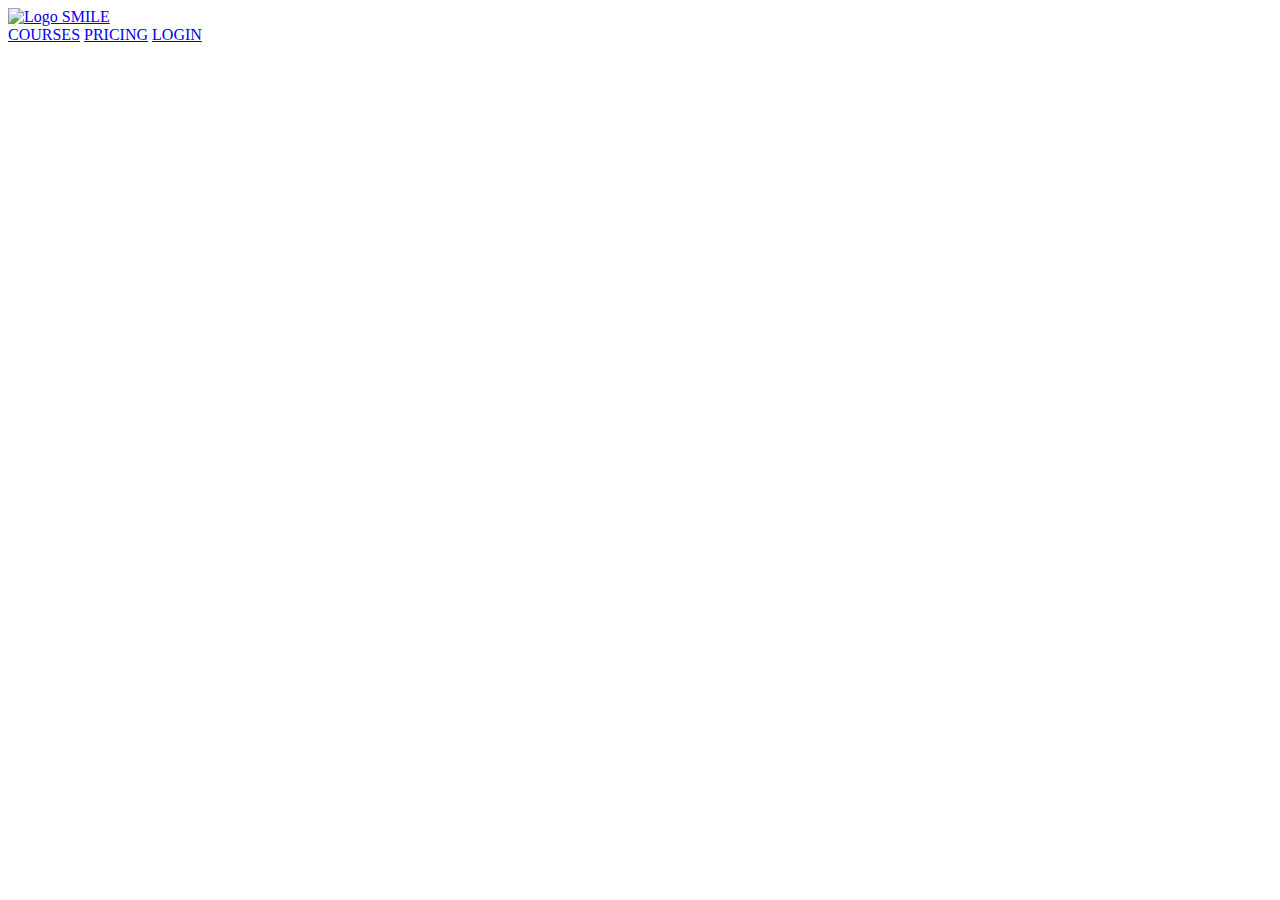
==== html_advanced/index.html @ a56fa3e1 "Let’s start by the top: the header" ====
<!DOCTYPE html>
<!-- HTML -->
<html lang="en">
    <!-- Head -->
    <head>
        <meta charset="UTF-8">
        <meta name="viewport" content="width=device-width, initial-scale=1.0">
        <title>Get Schooled</title>
    </head>

    <!-- Body -->
    <body>
        <!-- Header Tag -->
        <header>
            <div>
                <!-- Clickable Logo -->
                <a href="#">
                    <img src="image/SMILE_logo.png" alt="Logo SMILE">
                </a>
            </div> 
            <div>
                <!-- Links -->
                <a href="#">COURSES</a>
                <a href="#">PRICING</a>
                <a href="#">LOGIN</a>
            </div>
        </header>
    </body>

    <!-- Footer -->
    <footer>

    </footer>

</html>
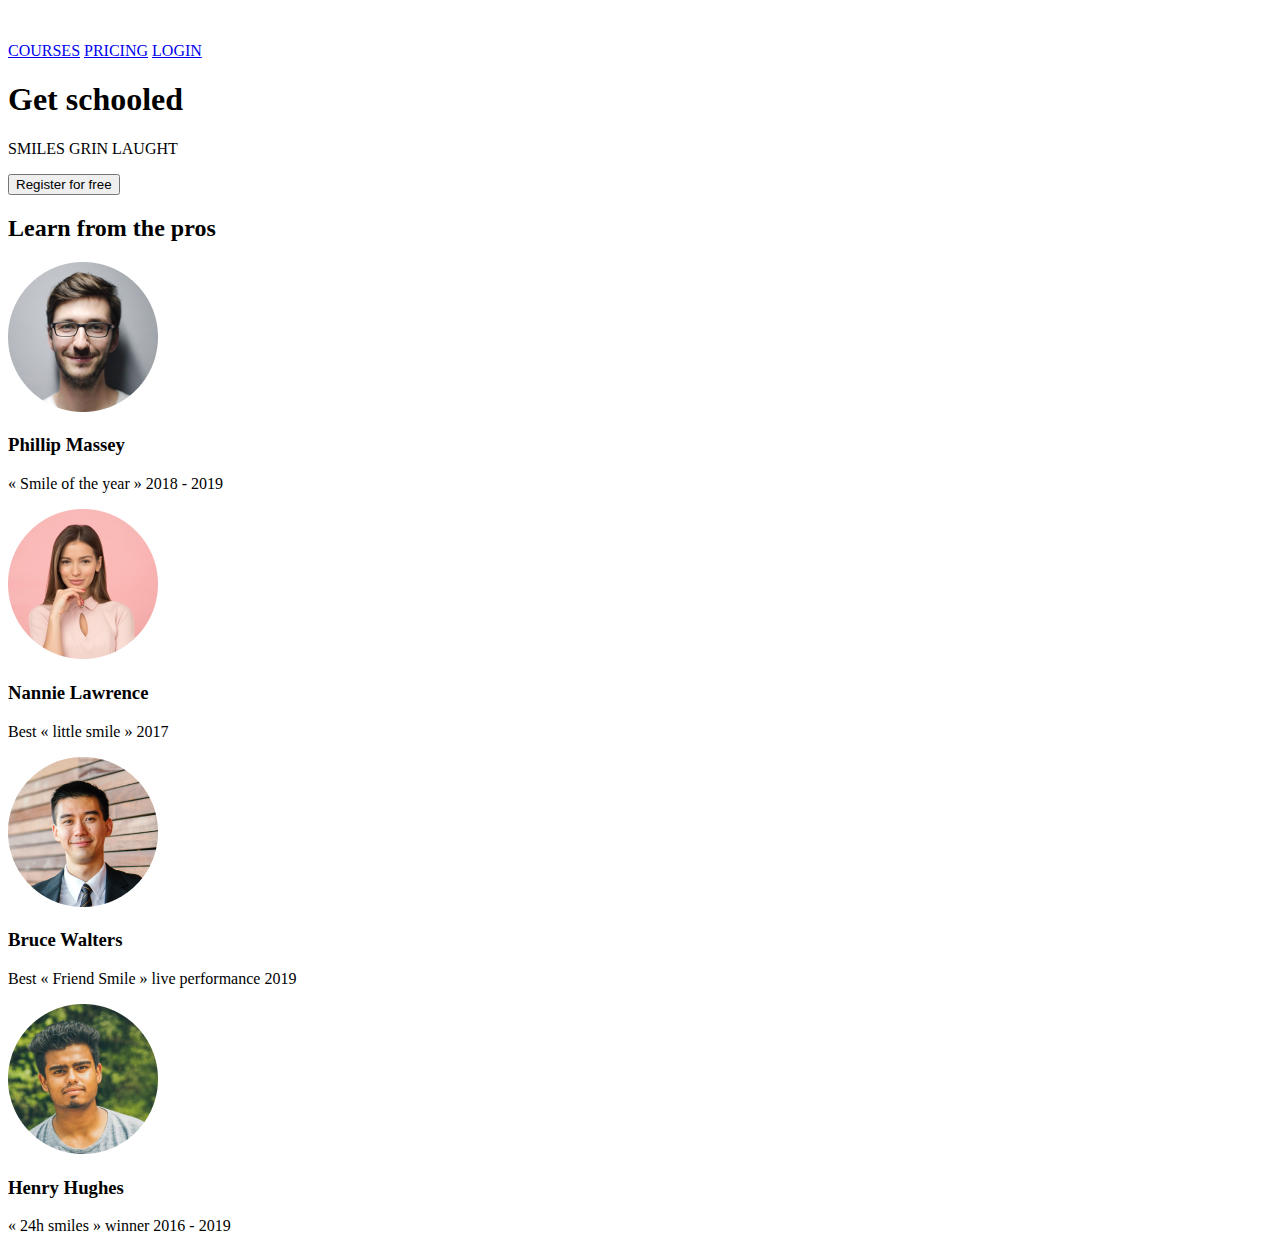
==== commit ea5ed97a: "Now, the banner under the header" ====
--- a/html_advanced/index.html
+++ b/html_advanced/index.html
@@ -15,7 +15,7 @@
             <div>
                 <!-- Clickable Logo -->
                 <a href="#">
-                    <img src="image/SMILE_logo.png" alt="Logo SMILE">
+                    <img src="Images/SMILE_logo.png" alt="Logo SMILE">
                 </a>
             </div> 
             <div>
@@ -25,6 +25,45 @@
                 <a href="#">LOGIN</a>
             </div>
         </header>
+
+        <!-- Main Tag -->
+        <main>
+            <section>
+                <div>
+                    <h1>Get schooled</h1>
+                    <p>SMILES GRIN LAUGHT</p>
+                    <button>Register for free</button>
+                </div>
+                <!-- Pros div -->
+                <div>
+                    <h2>Learn from the pros</h2>
+                    <!-- Pros 1 -->
+                    <div>
+                        <img src="Images/Phillip_Massey.png" alt="Massey">
+                        <h3>Phillip Massey</h3>
+                        <p>« Smile of the year » 2018 - 2019</p>
+                    </div>
+                    <!-- Pros 2 -->
+                    <div>
+                        <img src="Images/Nannie_Lawrence.png" alt="Lawrence">
+                        <h3>Nannie Lawrence</h3>
+                        <p>Best « little smile » 2017</p>
+                    </div>
+                    <!-- Pros 3 -->
+                    <div>
+                        <img src="Images/Bruce_Walters.png" alt="Walters">
+                        <h3>Bruce Walters</h3>
+                        <p>Best « Friend Smile » live performance 2019</p>
+                    </div>
+                    <!-- Pros 4 -->
+                    <div>
+                        <img src="Images/Henry_Hughes.png" alt="Hughes">
+                        <h3>Henry Hughes</h3>
+                        <p>« 24h smiles » winner 2016 - 2019</p>
+                    </div>
+                </div>
+            </section>
+        </main>
     </body>
 
     <!-- Footer -->
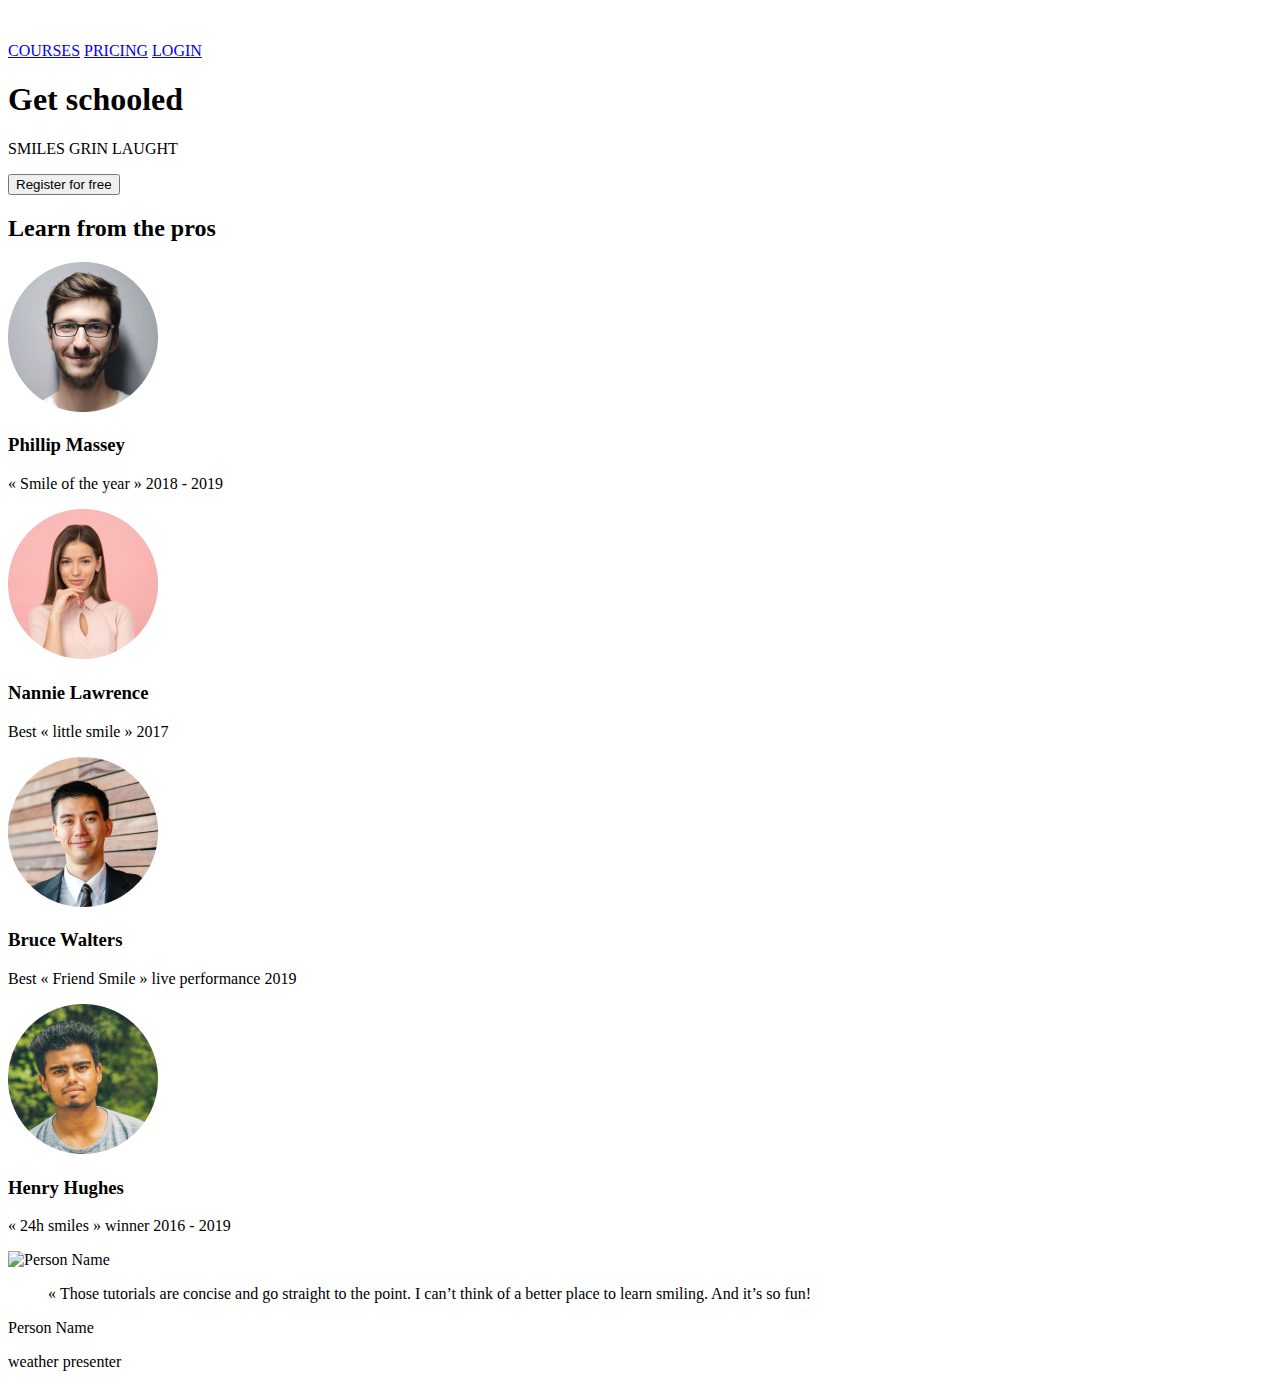
==== commit 56ee075c: "Under the banner, we will add the quote block" ====
--- a/html_advanced/index.html
+++ b/html_advanced/index.html
@@ -63,6 +63,22 @@
                     </div>
                 </div>
             </section>
+            <section>
+                <div>
+                    <img src="Images/Person_Name.png" alt="Person Name">
+                    <div>
+                        <blockquote>
+                            « Those tutorials are concise and go straight to the point. I can’t think of a better place to learn smiling. And it’s so fun!
+                        </blockquote>
+                        <p>
+                            Person Name
+                        </p>
+                        <p>
+                            weather presenter
+                        </p>
+                    </div>
+                </div>
+            </section>
         </main>
     </body>
 
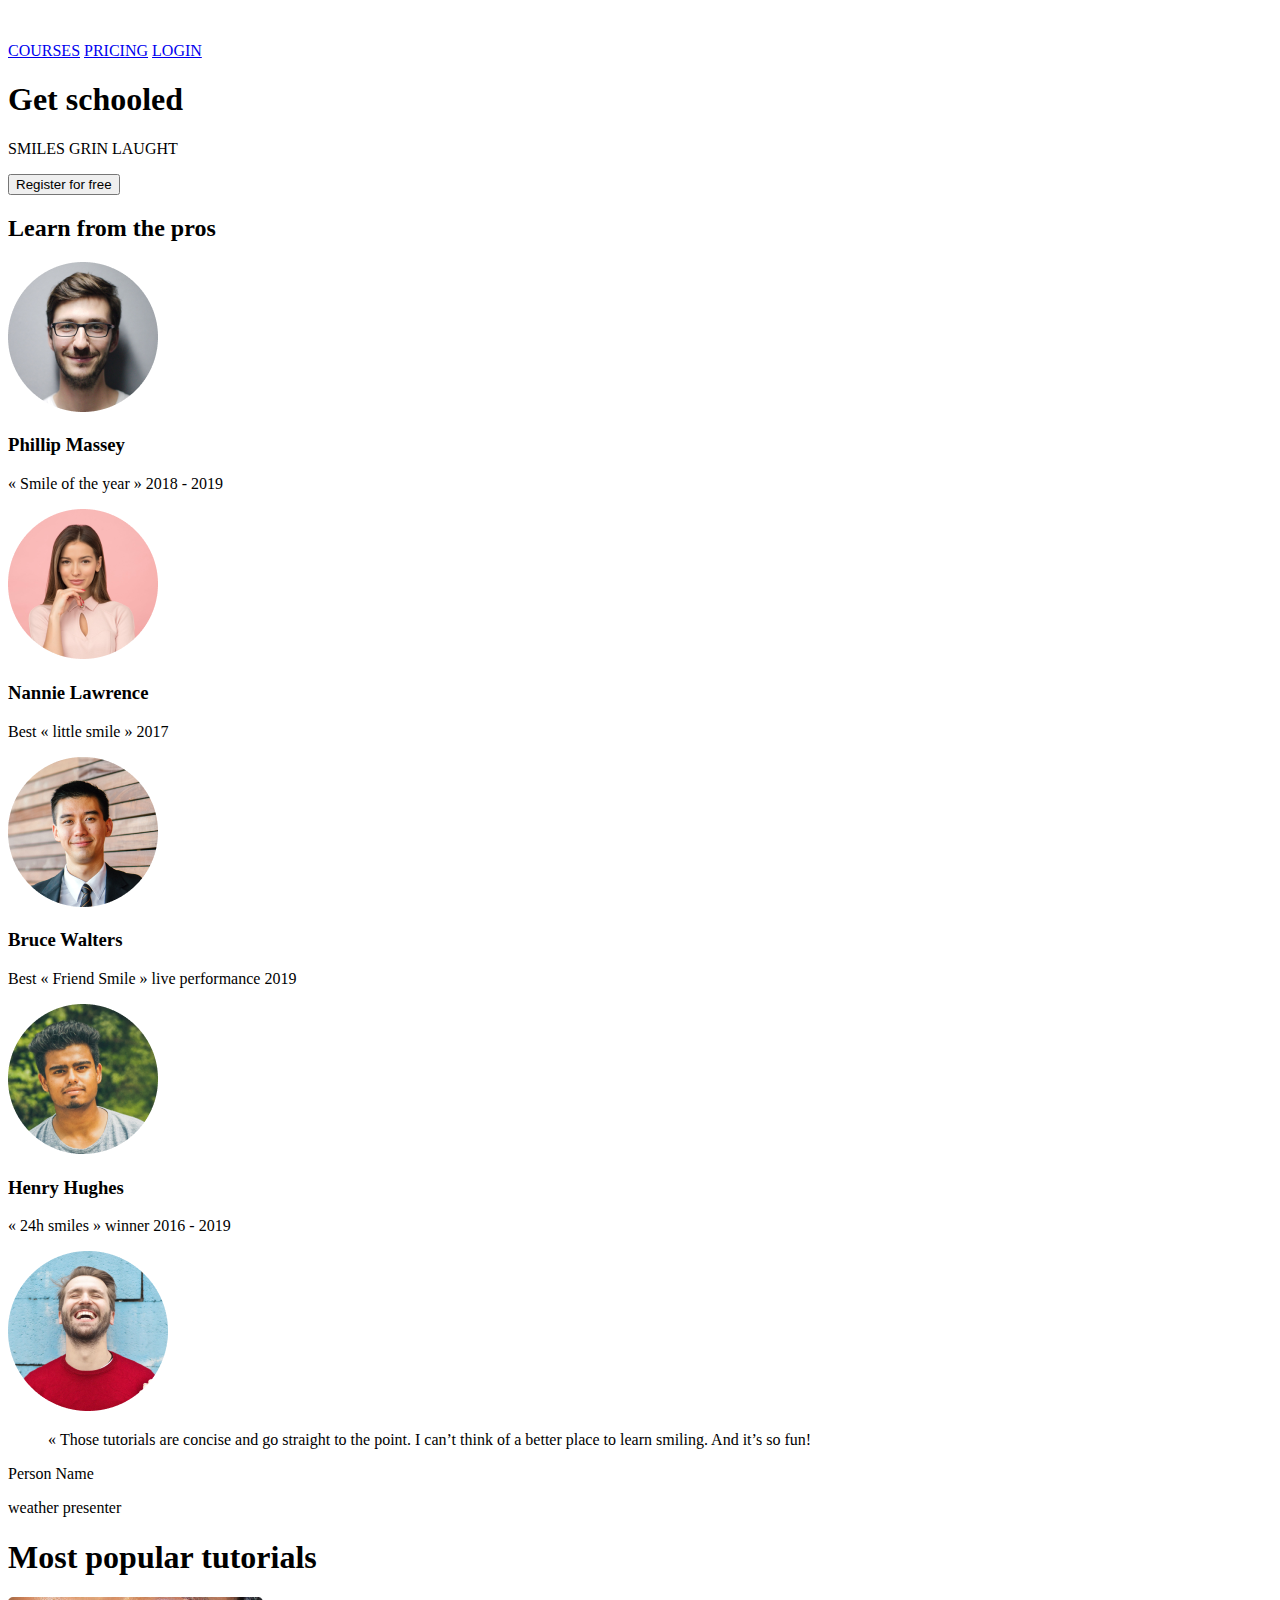
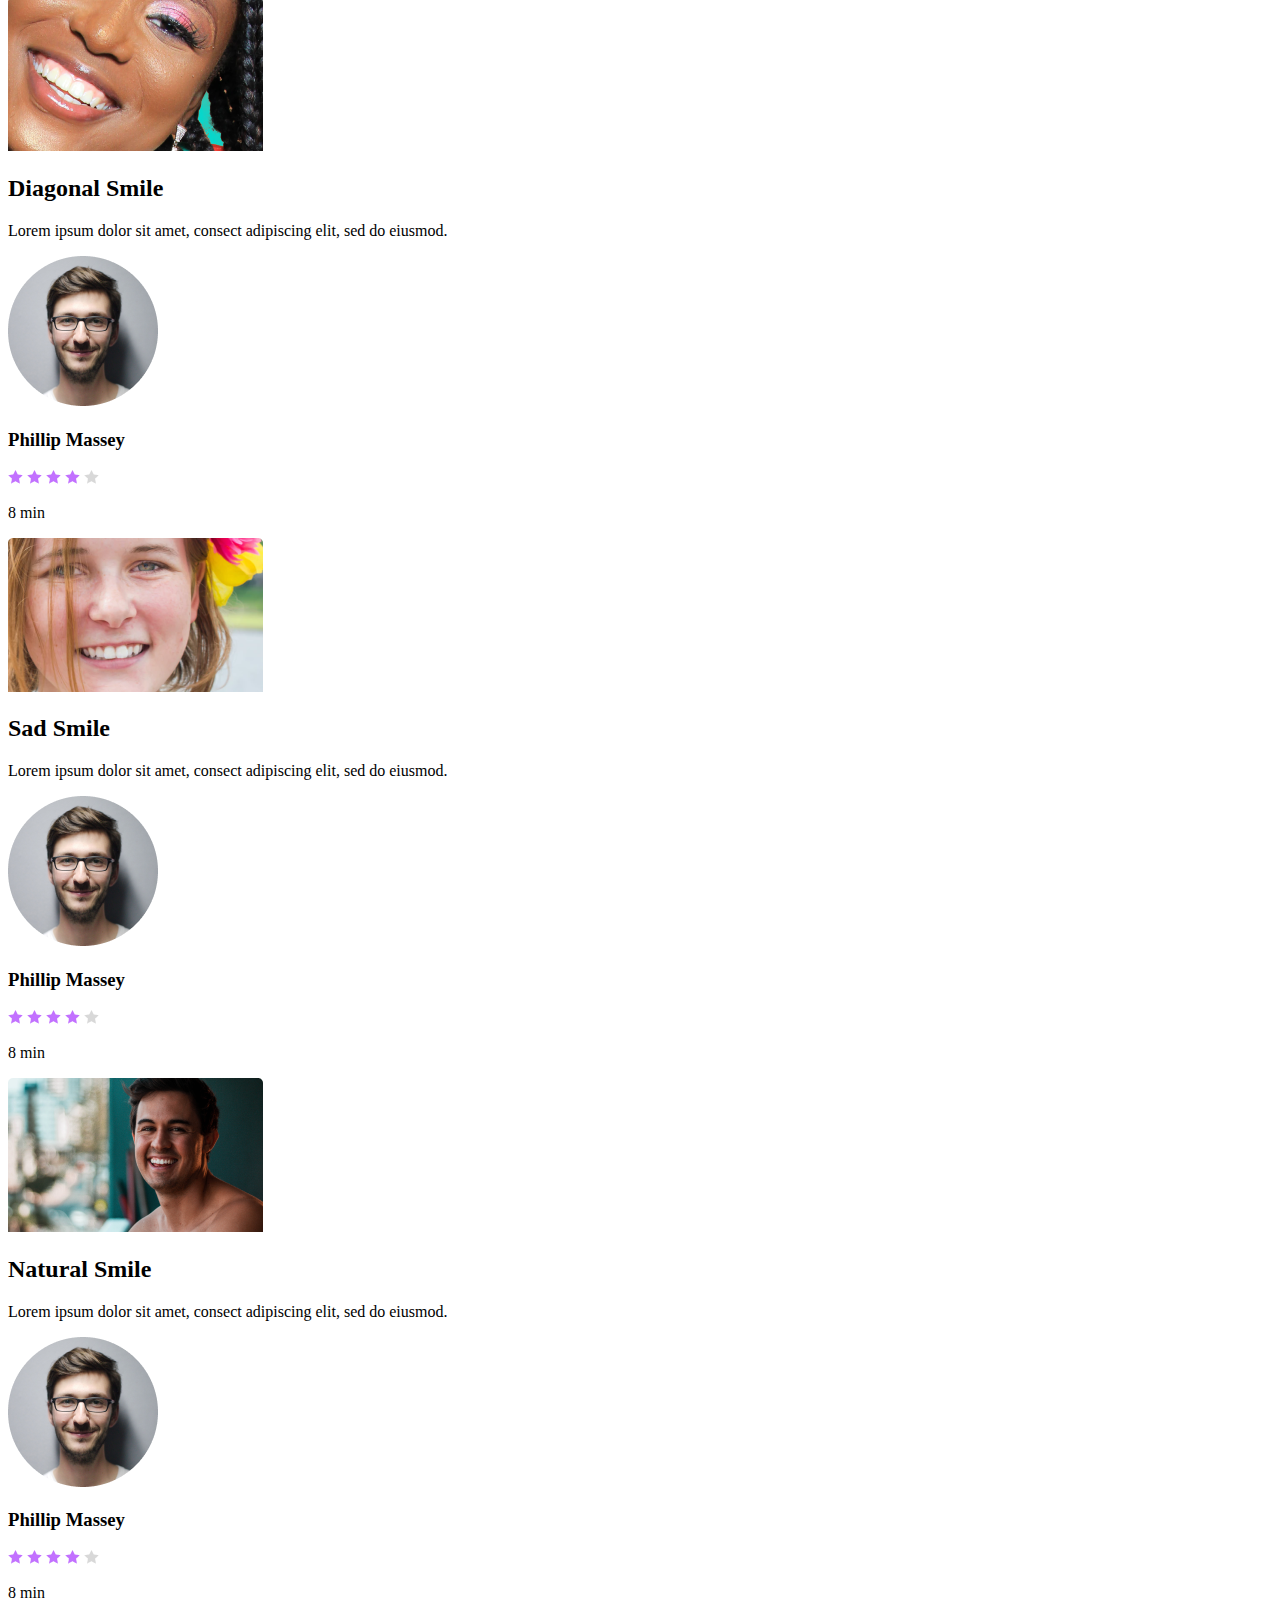
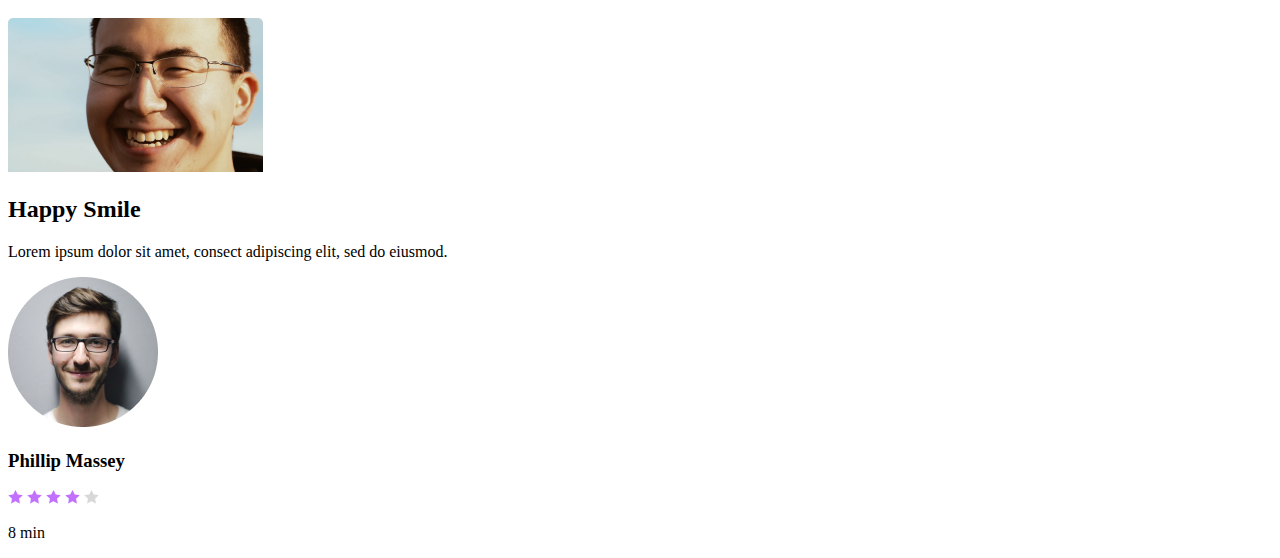
==== commit 9fa4eede: "Let’s now add the videos list" ====
--- a/html_advanced/index.html
+++ b/html_advanced/index.html
@@ -28,6 +28,7 @@
 
         <!-- Main Tag -->
         <main>
+            <!-- Banner -->
             <section>
                 <div>
                     <h1>Get schooled</h1>
@@ -63,6 +64,7 @@
                     </div>
                 </div>
             </section>
+            <!-- Quote -->
             <section>
                 <div>
                     <img src="Images/Person_Name.png" alt="Person Name">
@@ -79,6 +81,113 @@
                     </div>
                 </div>
             </section>
+            <!-- Videos -->
+            <section>
+                <h1>Most popular tutorials</h1>
+                <!-- Videos block -->
+                <div>
+                    <!-- Videos 1 -->
+                    <div>
+                        <!-- Video image -->
+                        <img src="Images/Video_1.png" alt="Video 1">
+                        <!-- Video title -->
+                        <h2>Diagonal Smile</h2>
+                        <p>Lorem ipsum dolor sit amet, consect adipiscing elit, sed do eiusmod.</p>
+                        <!-- Author -->
+                        <div>
+                            <img src="Images/Phillip_Massey.png" alt="Massey">
+                            <h3>Phillip Massey</h3>
+                        </div>
+                        <!-- Rating -->
+                        <div>
+                            <!-- Stars -->
+                            <div>
+                                <img src="Images/Full_star.png" alt="Full star">
+                                <img src="Images/Full_star.png" alt="Full star">
+                                <img src="Images/Full_star.png" alt="Full star">
+                                <img src="Images/Full_star.png" alt="Full star">
+                                <img src="Images/Empty_star.png" alt="Empty star">
+                            <div>
+                            <p>8 min</p>
+                        </div>
+                    </div>
+                    <!-- Videos 2 -->
+                    <div>
+                        <!-- Video image -->
+                        <img src="Images/Video_2.png" alt="Video 2">
+                        <!-- Video title -->
+                        <h2>Sad Smile</h2>
+                        <p>Lorem ipsum dolor sit amet, consect adipiscing elit, sed do eiusmod.</p>
+                        <!-- Author -->
+                        <div>
+                            <img src="Images/Phillip_Massey.png" alt="Massey">
+                            <h3>Phillip Massey</h3>
+                        </div>
+                        <!-- Rating -->
+                        <div>
+                            <!-- Stars -->
+                            <div>
+                                <img src="Images/Full_star.png" alt="Full star">
+                                <img src="Images/Full_star.png" alt="Full star">
+                                <img src="Images/Full_star.png" alt="Full star">
+                                <img src="Images/Full_star.png" alt="Full star">
+                                <img src="Images/Empty_star.png" alt="Empty star">
+                            <div>
+                            <p>8 min</p>
+                        </div>
+                    </div>
+                    <!-- Videos 3 -->
+                    <div>
+                        <!-- Video image -->
+                        <img src="Images/Video_3.png" alt="Video 3">
+                        <!-- Video title -->
+                        <h2>Natural Smile</h2>
+                        <p>Lorem ipsum dolor sit amet, consect adipiscing elit, sed do eiusmod.</p>
+                        <!-- Author -->
+                        <div>
+                            <img src="Images/Phillip_Massey.png" alt="Massey">
+                            <h3>Phillip Massey</h3>
+                        </div>
+                        <!-- Rating -->
+                        <div>
+                            <!-- Stars -->
+                            <div>
+                                <img src="Images/Full_star.png" alt="Full star">
+                                <img src="Images/Full_star.png" alt="Full star">
+                                <img src="Images/Full_star.png" alt="Full star">
+                                <img src="Images/Full_star.png" alt="Full star">
+                                <img src="Images/Empty_star.png" alt="Empty star">
+                            <div>
+                            <p>8 min</p>
+                        </div>
+                    </div>
+                    <!-- Videos 4 -->
+                    <div>
+                        <!-- Video image -->
+                        <img src="Images/Video_4.png" alt="Video 4">
+                        <!-- Video title -->
+                        <h2>Happy Smile</h2>
+                        <p>Lorem ipsum dolor sit amet, consect adipiscing elit, sed do eiusmod.</p>
+                        <!-- Author -->
+                        <div>
+                            <img src="Images/Phillip_Massey.png" alt="Massey">
+                            <h3>Phillip Massey</h3>
+                        </div>
+                        <!-- Rating -->
+                        <div>
+                            <!-- Stars -->
+                            <div>
+                                <img src="Images/Full_star.png" alt="Full star">
+                                <img src="Images/Full_star.png" alt="Full star">
+                                <img src="Images/Full_star.png" alt="Full star">
+                                <img src="Images/Full_star.png" alt="Full star">
+                                <img src="Images/Empty_star.png" alt="Empty star">
+                            <div>
+                            <p>8 min</p>
+                        </div>
+                    </div>
+                </div>
+            </section>
         </main>
     </body>
 
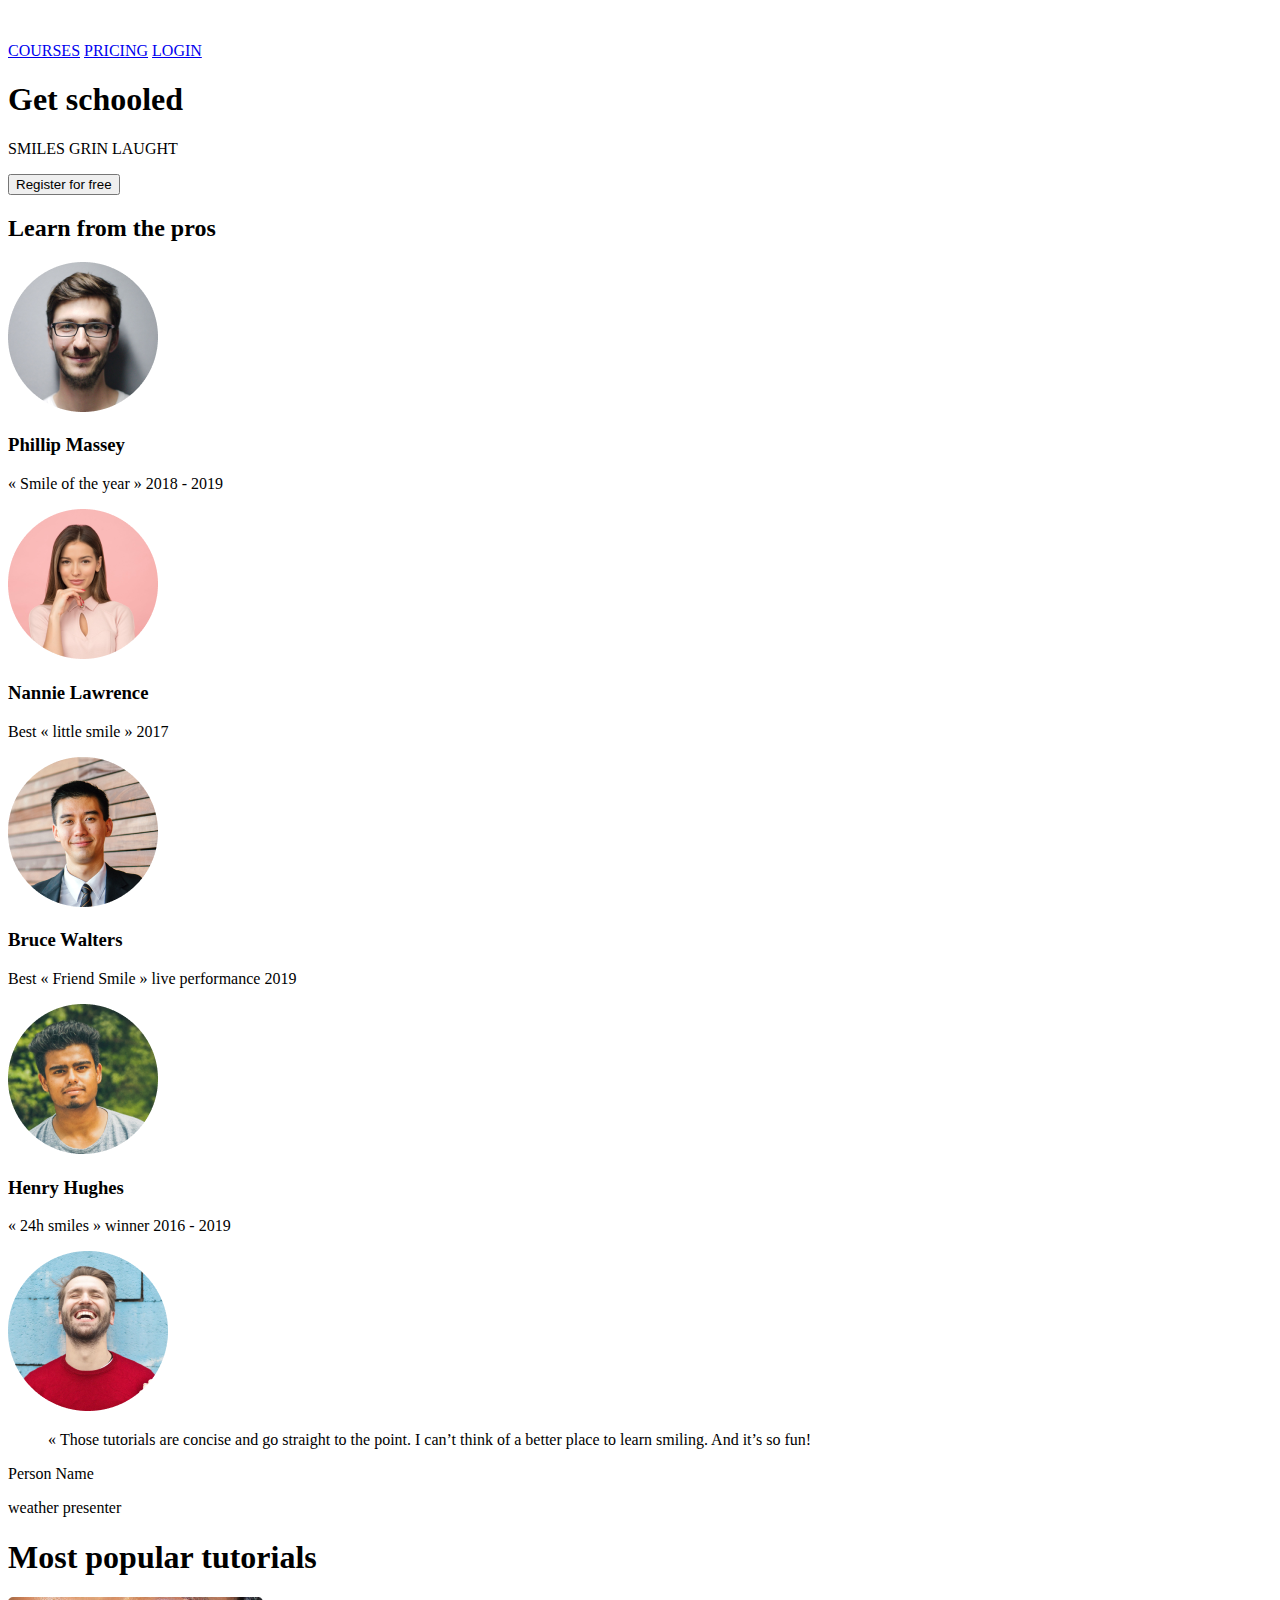
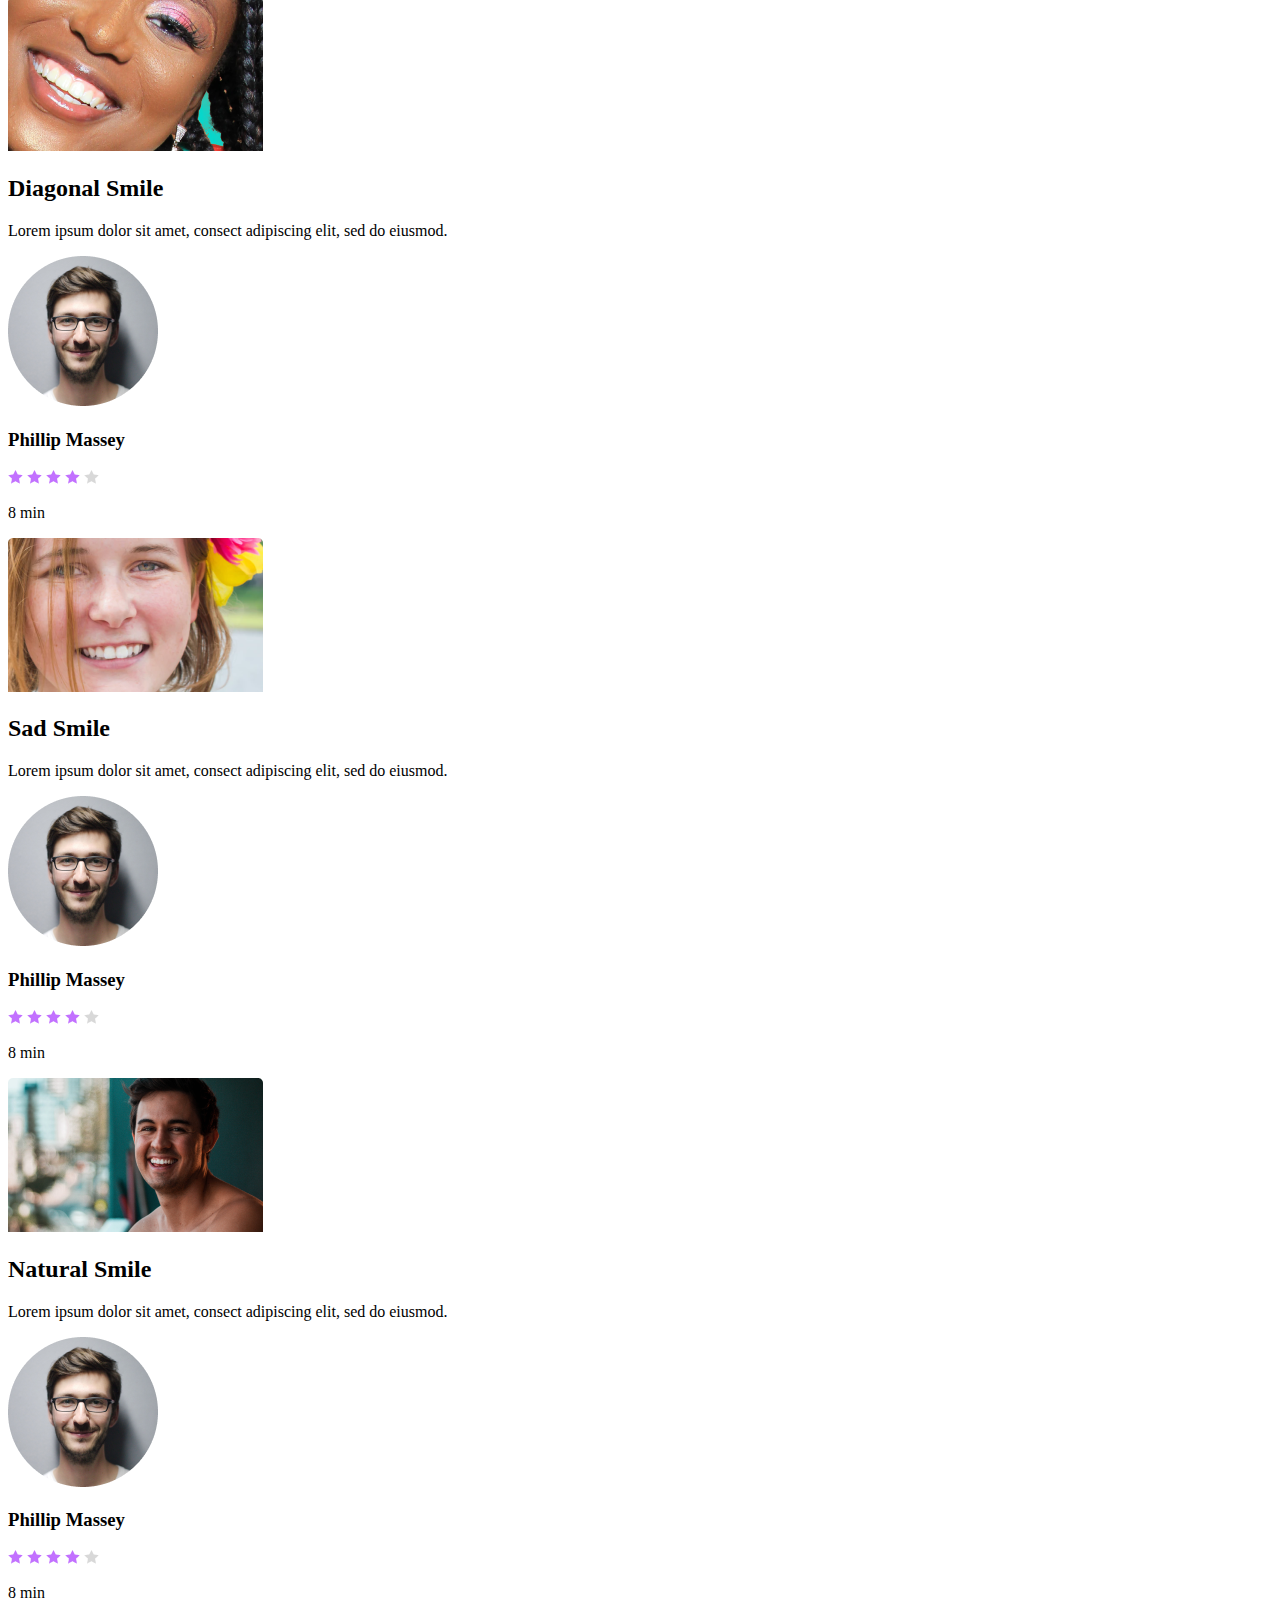
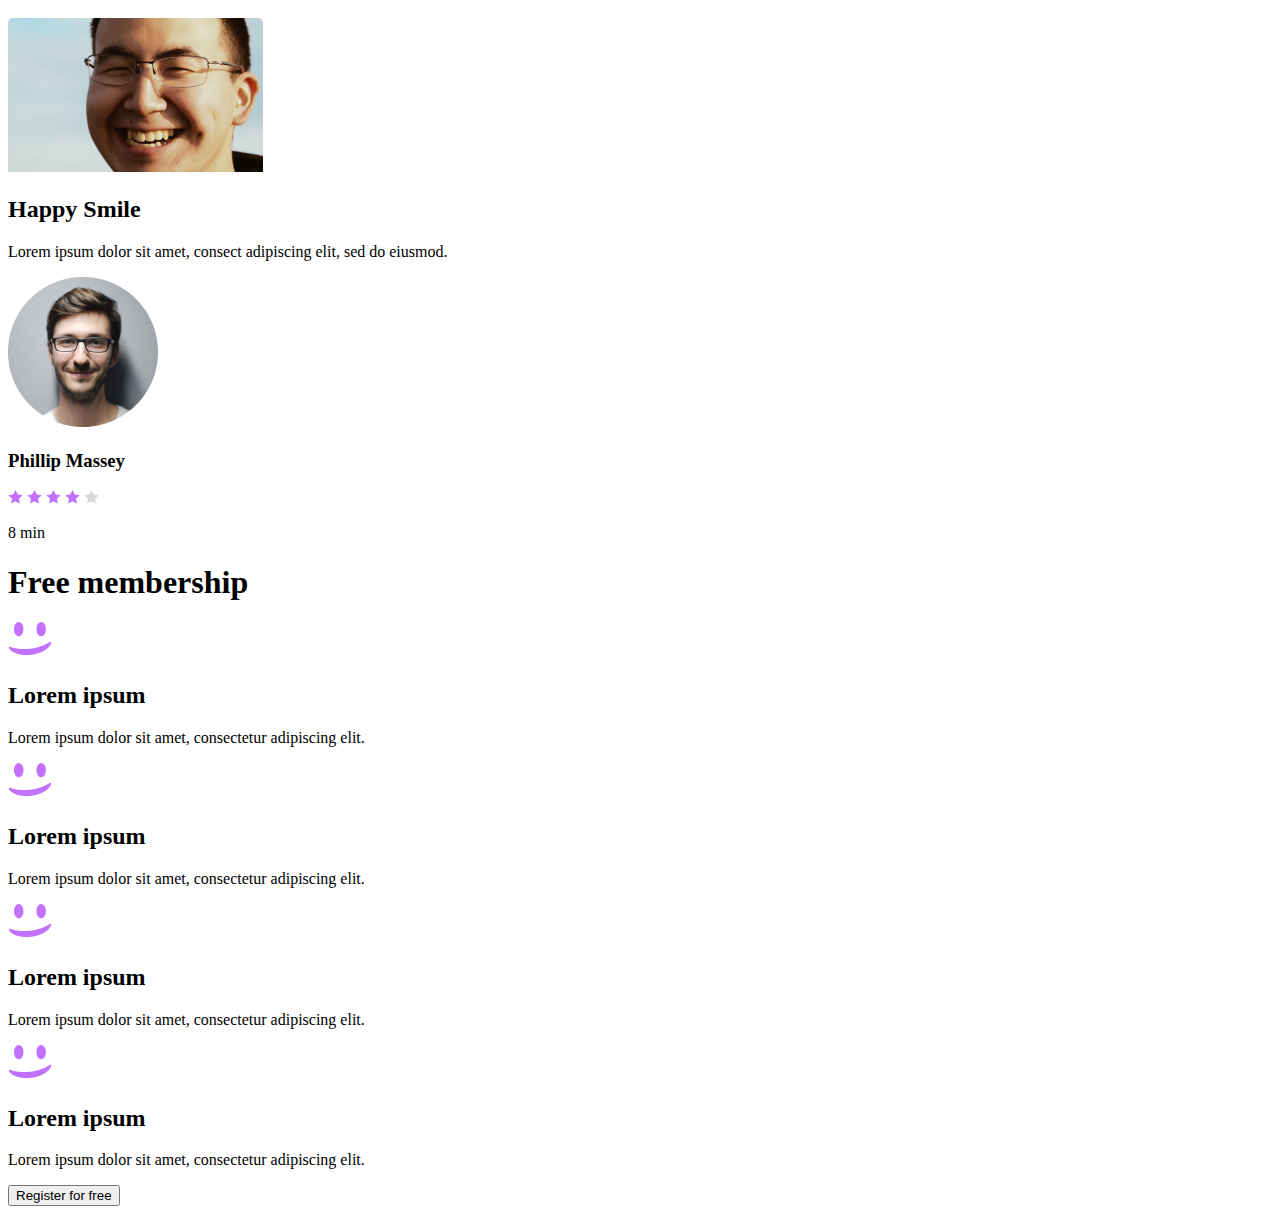
==== commit e6d78d90: "Membership section is similar as the videos list" ====
--- a/html_advanced/index.html
+++ b/html_advanced/index.html
@@ -188,6 +188,39 @@
                     </div>
                 </div>
             </section>
+            <!-- Membership -->
+            <section>
+                <h1>Free membership</h1>
+                <!-- Items bock -->
+                <div>
+                    <!-- Item 1 -->
+                    <div>
+                        <img src="Images/SMILE.png" alt="SMILE">
+                        <h2>Lorem ipsum</h2>
+                        <p>Lorem ipsum dolor sit amet, consectetur adipiscing elit.</p>
+                    </div>
+                    <!-- Item 2 -->
+                    <div>
+                        <img src="Images/SMILE.png" alt="SMILE">
+                        <h2>Lorem ipsum</h2>
+                        <p>Lorem ipsum dolor sit amet, consectetur adipiscing elit.</p>
+                    </div>
+                    <!-- Item 3 -->
+                    <div>
+                        <img src="Images/SMILE.png" alt="SMILE">
+                        <h2>Lorem ipsum</h2>
+                        <p>Lorem ipsum dolor sit amet, consectetur adipiscing elit.</p>
+                    </div>
+                    <!-- Item 4 -->
+                    <div>
+                        <img src="Images/SMILE.png" alt="SMILE">
+                        <h2>Lorem ipsum</h2>
+                        <p>Lorem ipsum dolor sit amet, consectetur adipiscing elit.</p>
+                    </div>
+                </div>
+                <!-- Register button -->
+                <button>Register for free</button>
+            </section>
         </main>
     </body>
 
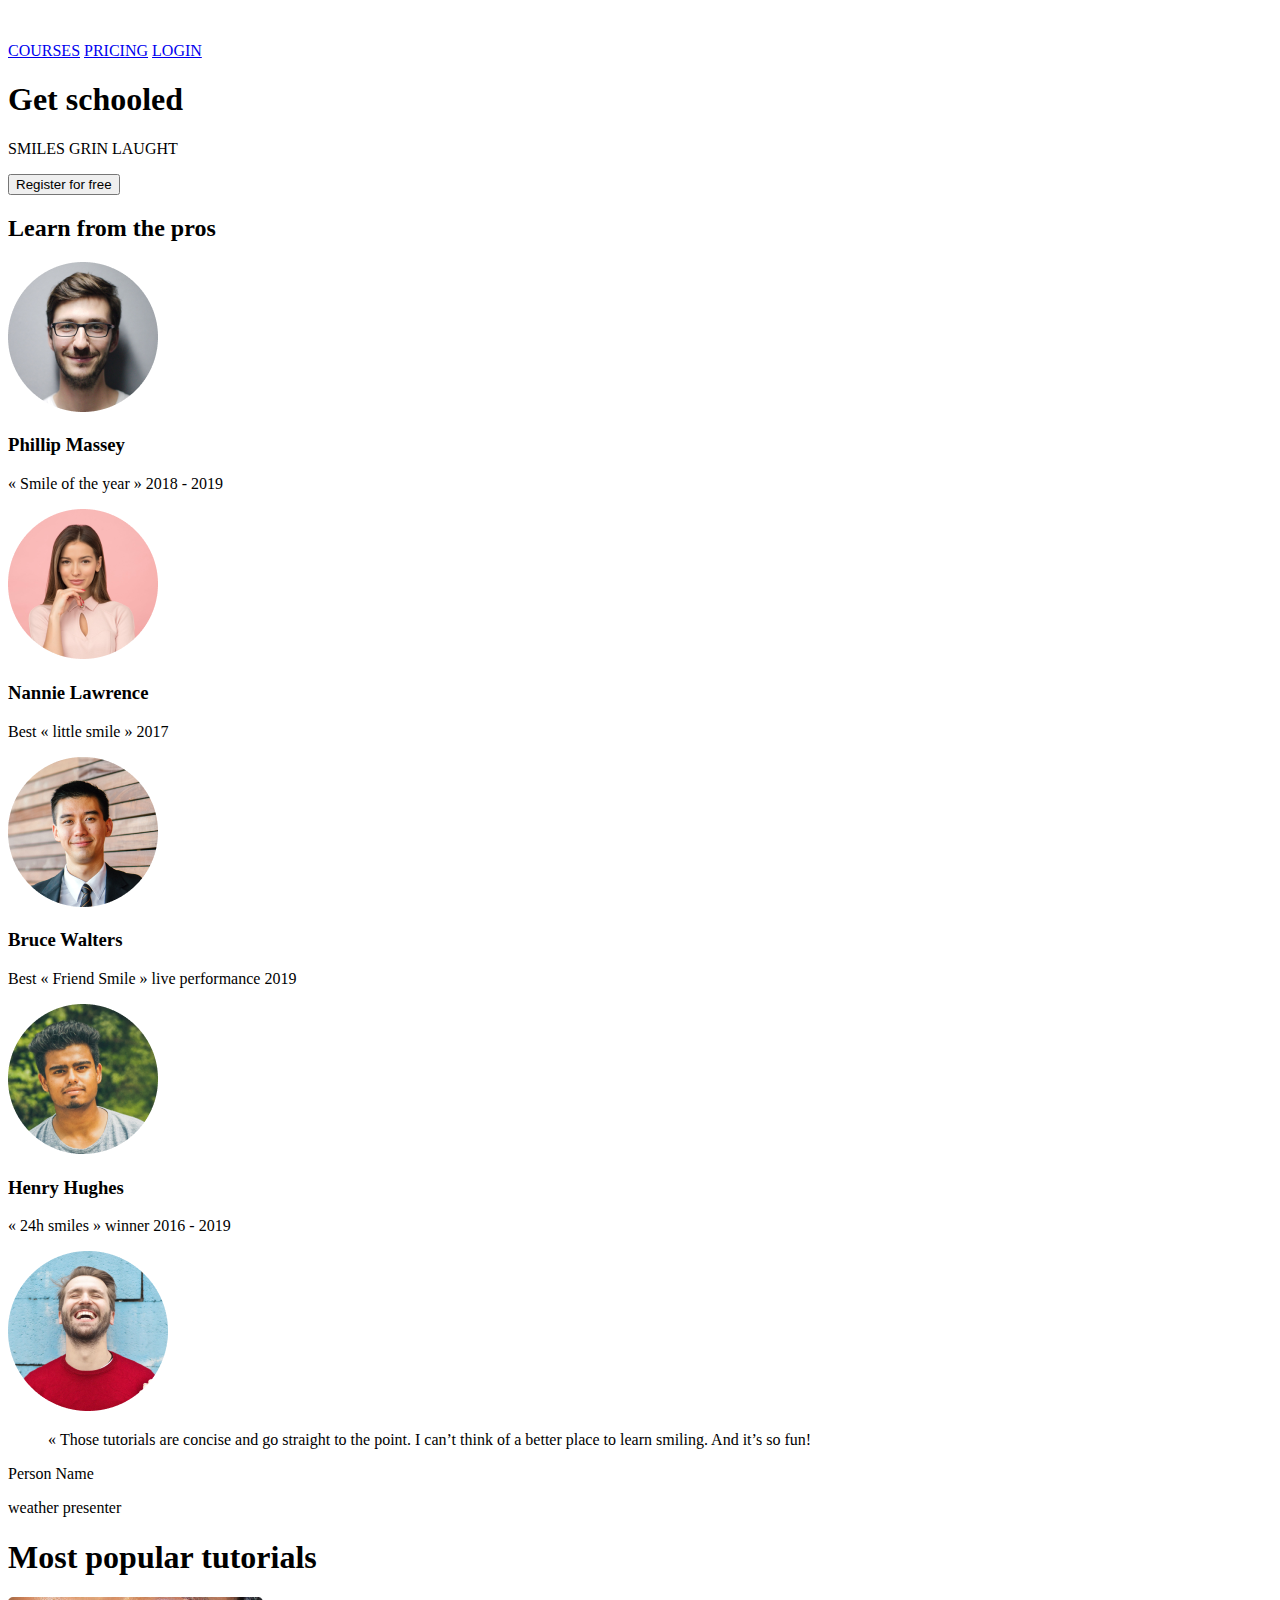
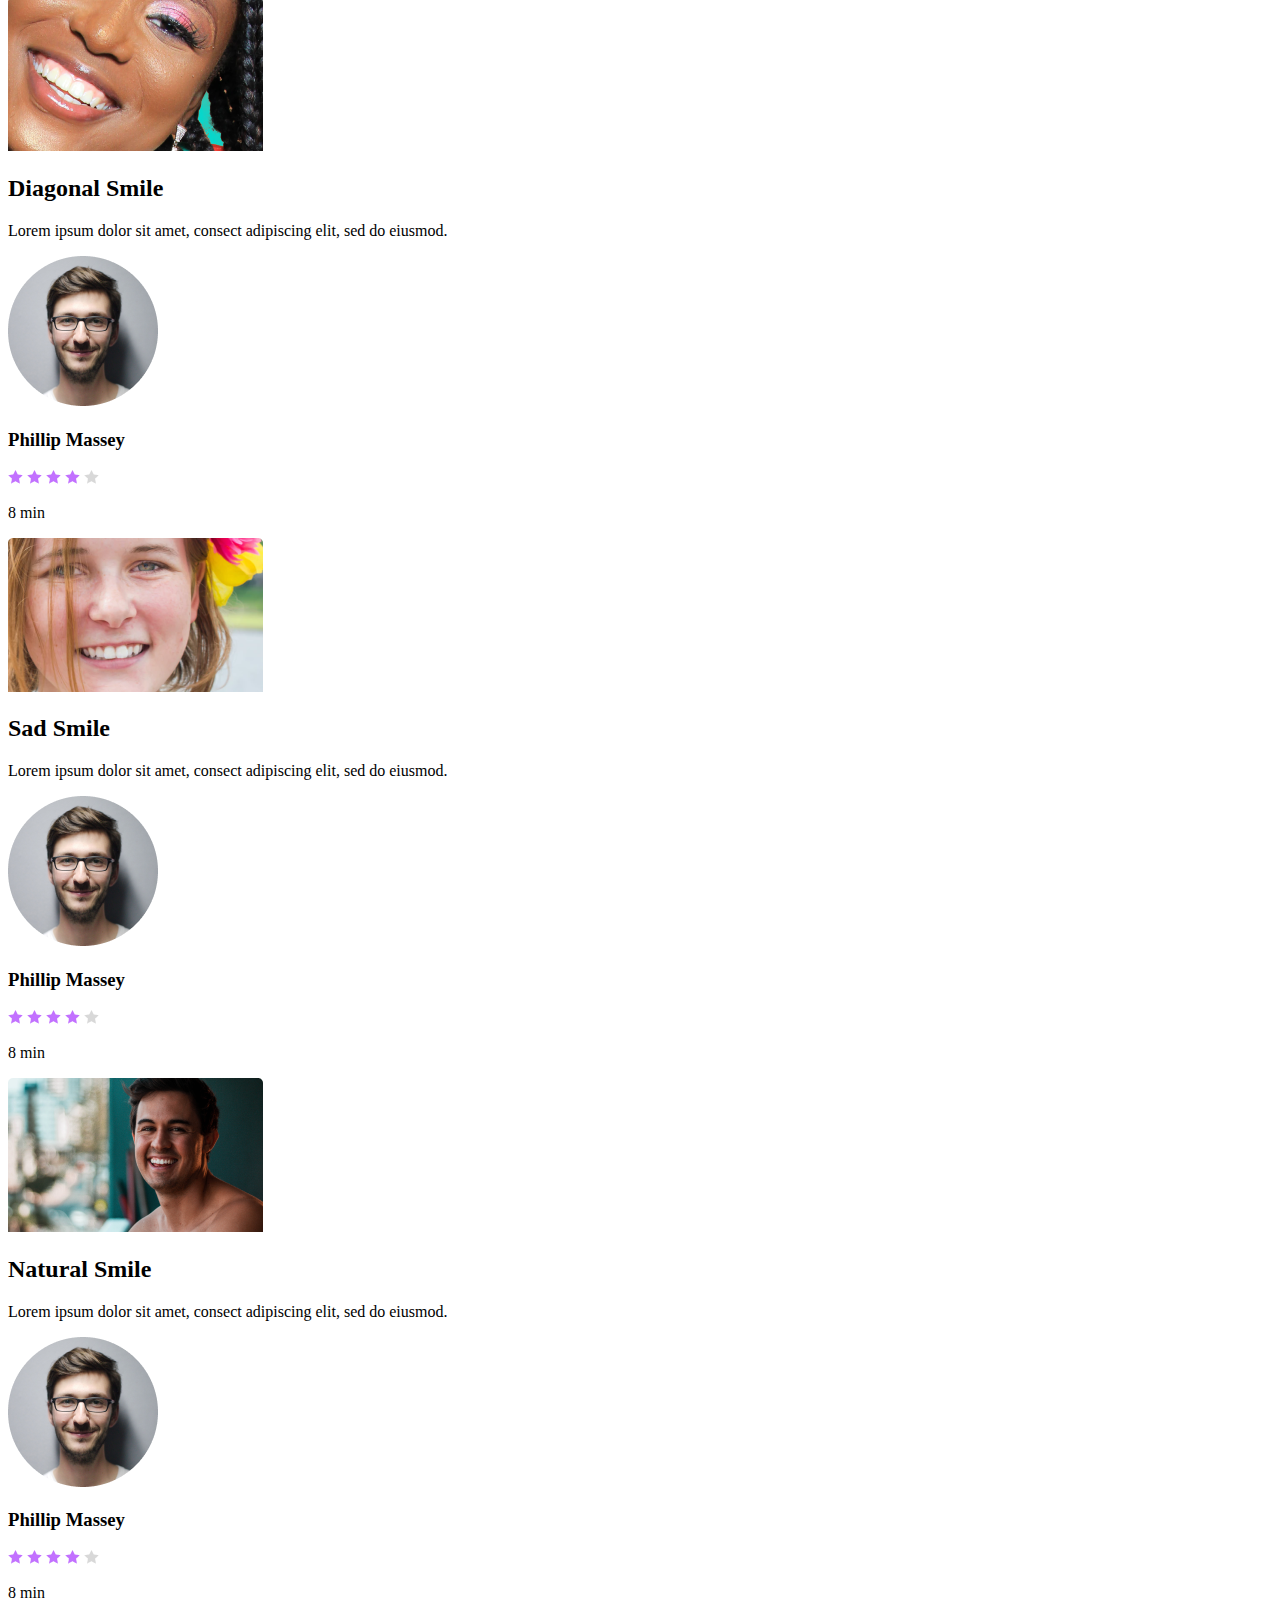
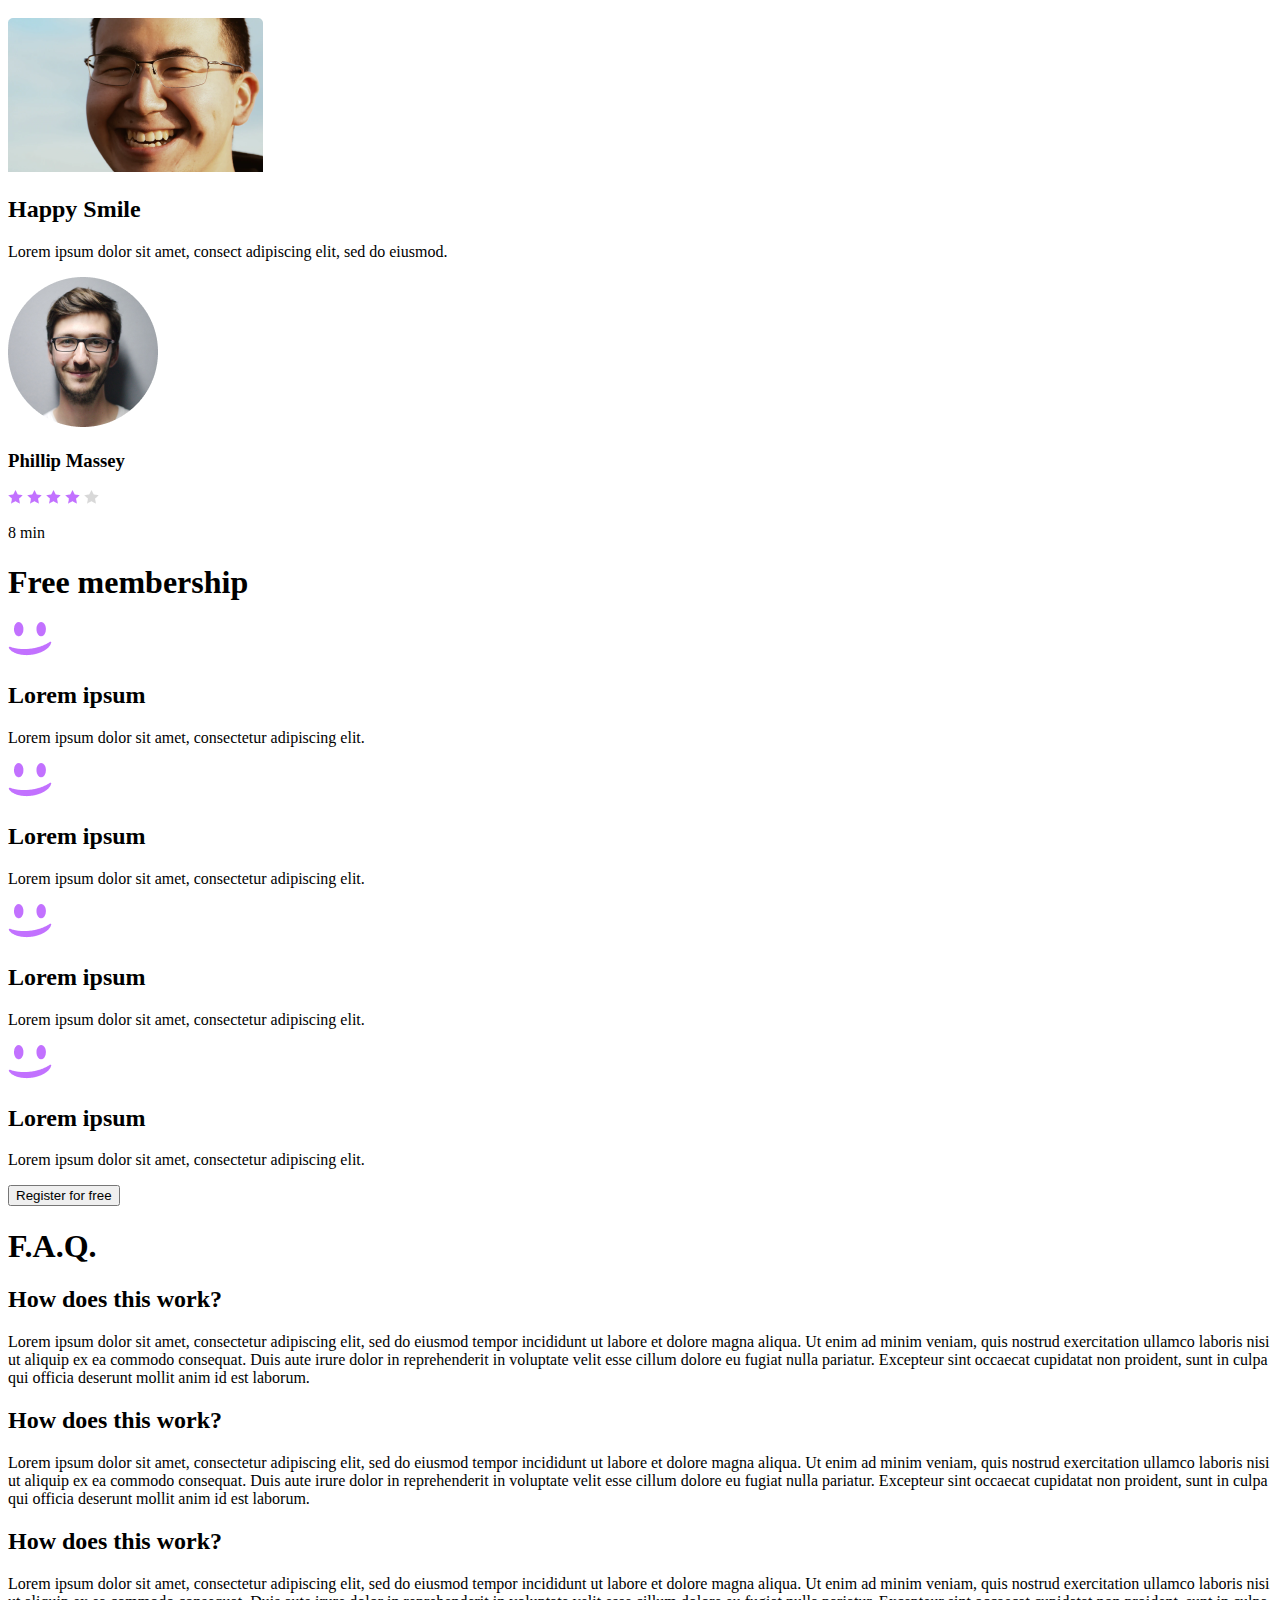
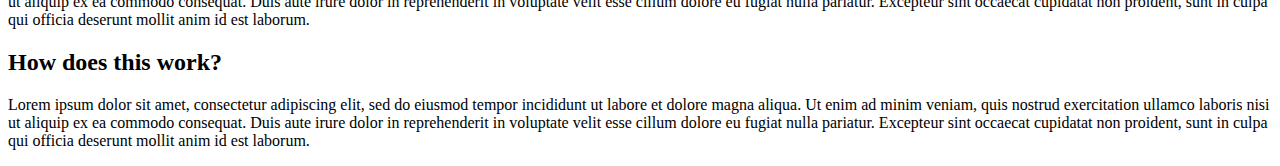
==== commit 5c62f610: "The FAQ section is ending the page before the footer" ====
--- a/html_advanced/index.html
+++ b/html_advanced/index.html
@@ -221,6 +221,57 @@
                 <!-- Register button -->
                 <button>Register for free</button>
             </section>
+            <!-- FAQ -->
+            <section>
+                <h1>F.A.Q.</h1>
+                <!-- Row block 1 -->
+                <div>
+                    <!-- Item 1 -->
+                    <div>
+                        <h2>How does this work?</h2>
+                        <p>
+                            Lorem ipsum dolor sit amet, consectetur adipiscing elit, sed do eiusmod tempor incididunt ut labore et dolore magna aliqua. 
+                            Ut enim ad minim veniam, quis nostrud exercitation ullamco laboris nisi ut aliquip ex ea commodo consequat. 
+                            Duis aute irure dolor in reprehenderit in voluptate velit esse cillum dolore eu fugiat nulla pariatur. 
+                            Excepteur sint occaecat cupidatat non proident, sunt in culpa qui officia deserunt mollit anim id est laborum.
+                        </p>
+                    </div>
+                    <!-- Item 2 -->
+                    <div>
+                        <h2>How does this work?</h2>
+                        <p>
+                            Lorem ipsum dolor sit amet, consectetur adipiscing elit, sed do eiusmod tempor incididunt ut labore et dolore magna aliqua. 
+                            Ut enim ad minim veniam, quis nostrud exercitation ullamco laboris nisi ut aliquip ex ea commodo consequat. 
+                            Duis aute irure dolor in reprehenderit in voluptate velit esse cillum dolore eu fugiat nulla pariatur. 
+                            Excepteur sint occaecat cupidatat non proident, sunt in culpa qui officia deserunt mollit anim id est laborum.
+                        </p>
+                    </div>
+                </div>
+                <!-- Row block 2 -->
+                <div>
+                    <!-- Item 2 -->
+                    <div>
+                        <h2>How does this work?</h2>
+                        <p>
+                            Lorem ipsum dolor sit amet, consectetur adipiscing elit, sed do eiusmod tempor incididunt ut labore et dolore magna aliqua. 
+                            Ut enim ad minim veniam, quis nostrud exercitation ullamco laboris nisi ut aliquip ex ea commodo consequat. 
+                            Duis aute irure dolor in reprehenderit in voluptate velit esse cillum dolore eu fugiat nulla pariatur. 
+                            Excepteur sint occaecat cupidatat non proident, sunt in culpa qui officia deserunt mollit anim id est laborum.
+                        </p>
+                    </div>
+                    <!-- Item 2 -->
+                    <div>
+                        <h2>How does this work?</h2>
+                        <p>
+                            Lorem ipsum dolor sit amet, consectetur adipiscing elit, sed do eiusmod tempor incididunt ut labore et dolore magna aliqua. 
+                            Ut enim ad minim veniam, quis nostrud exercitation ullamco laboris nisi ut aliquip ex ea commodo consequat. 
+                            Duis aute irure dolor in reprehenderit in voluptate velit esse cillum dolore eu fugiat nulla pariatur. 
+                            Excepteur sint occaecat cupidatat non proident, sunt in culpa qui officia deserunt mollit anim id est laborum.
+                        </p>
+                    </div>
+                </div>
+
+            </section>
         </main>
     </body>
 
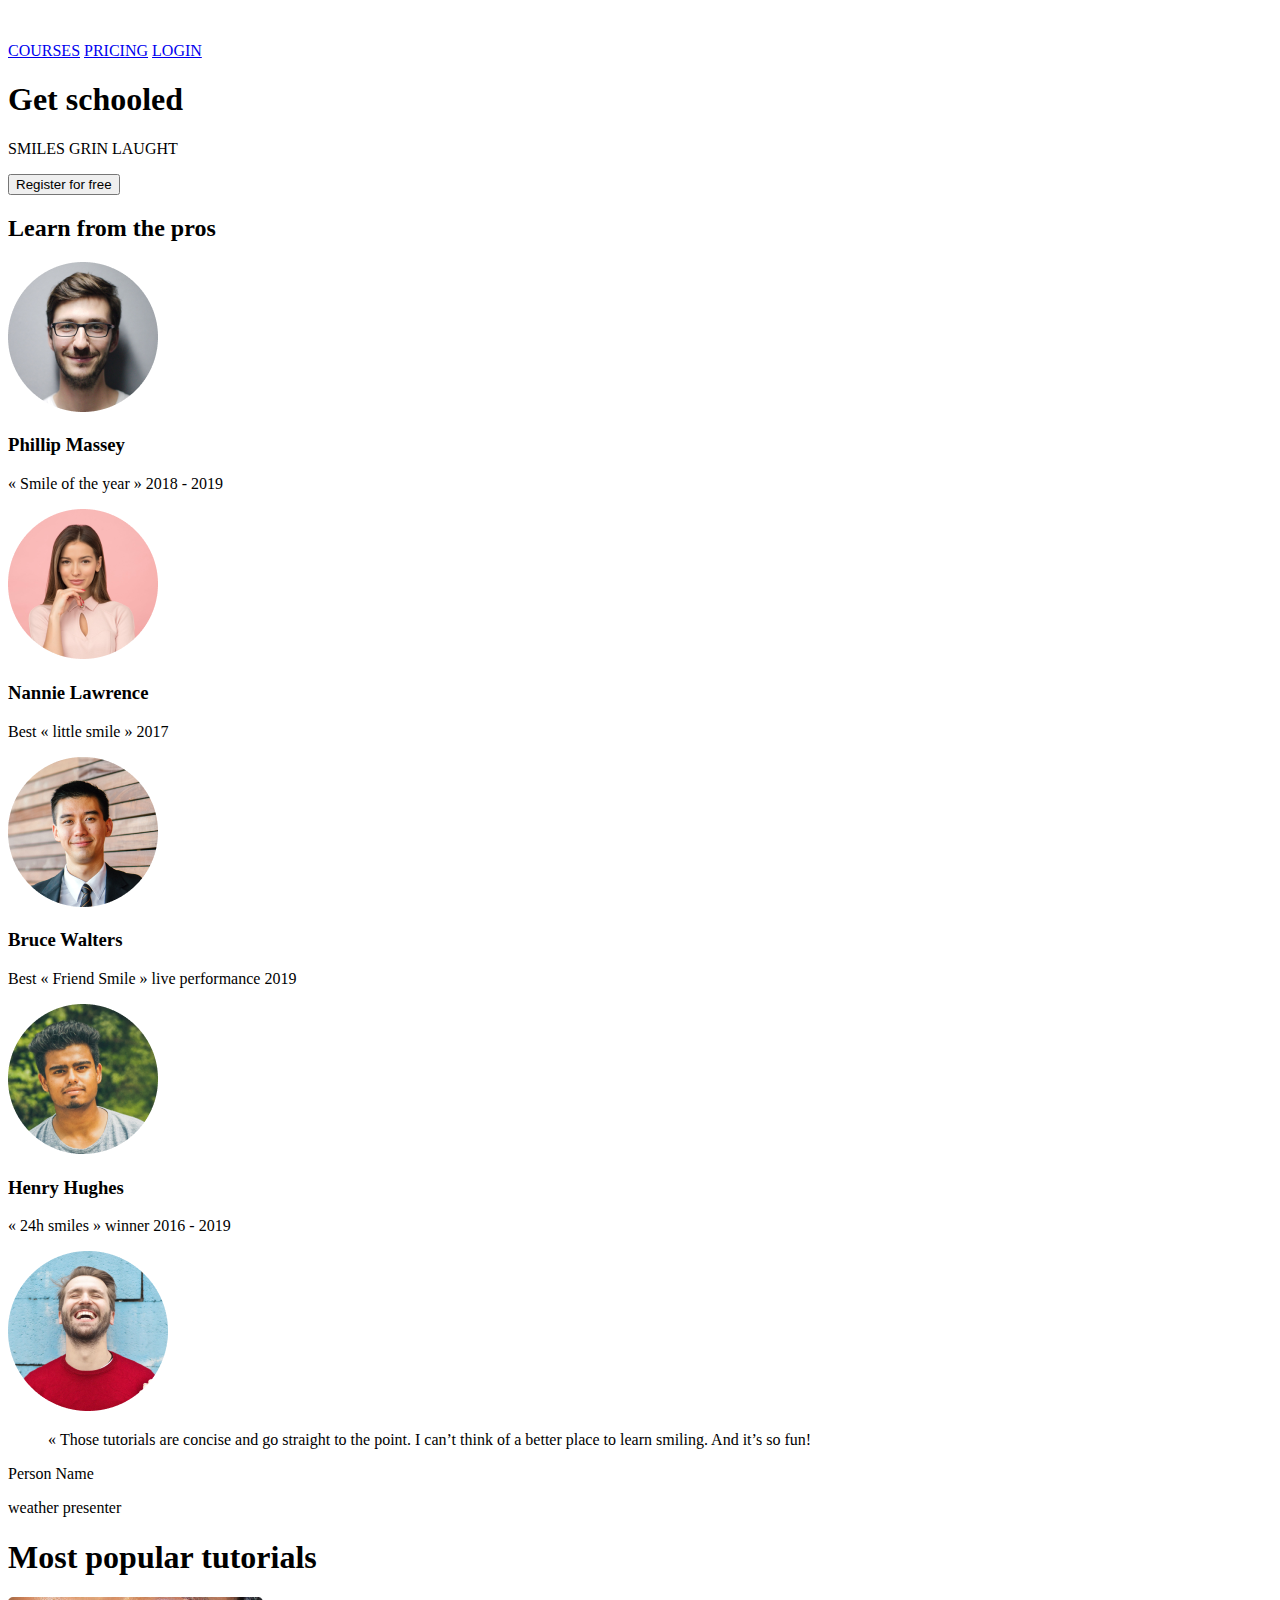
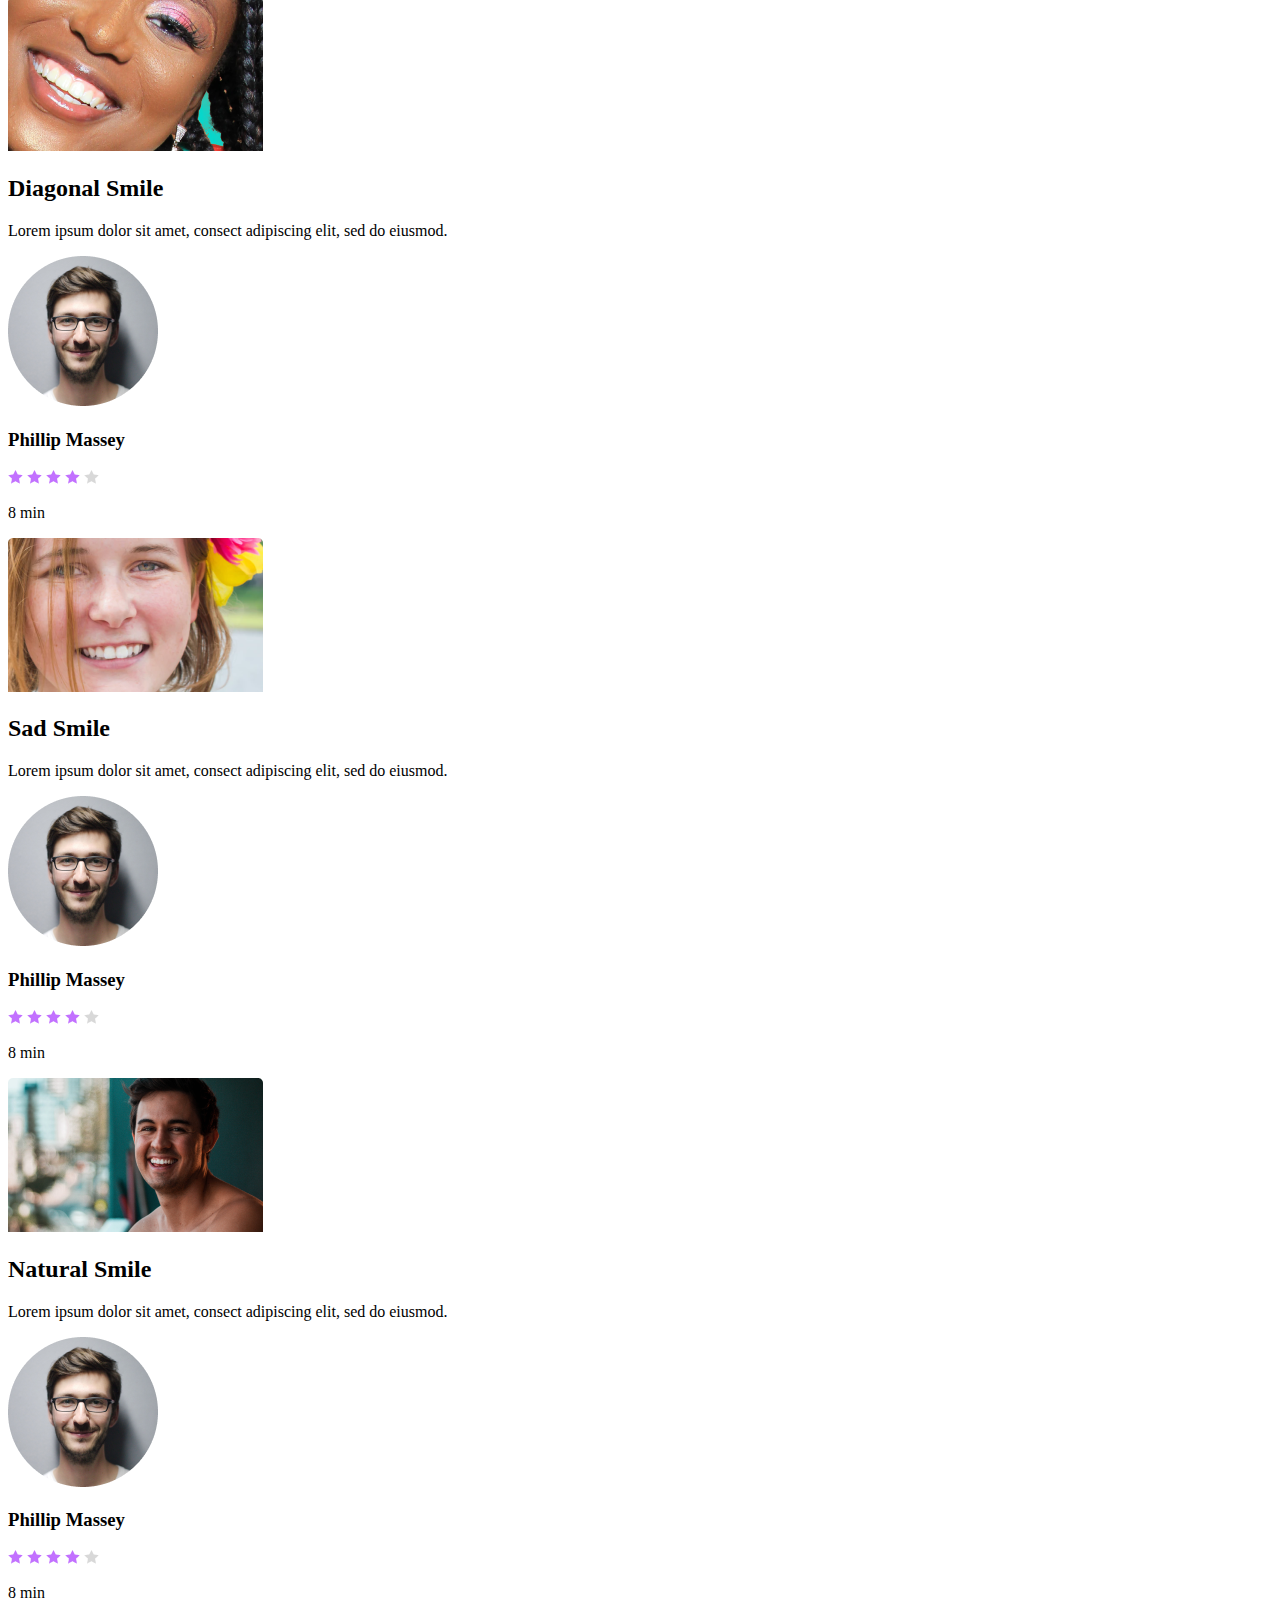
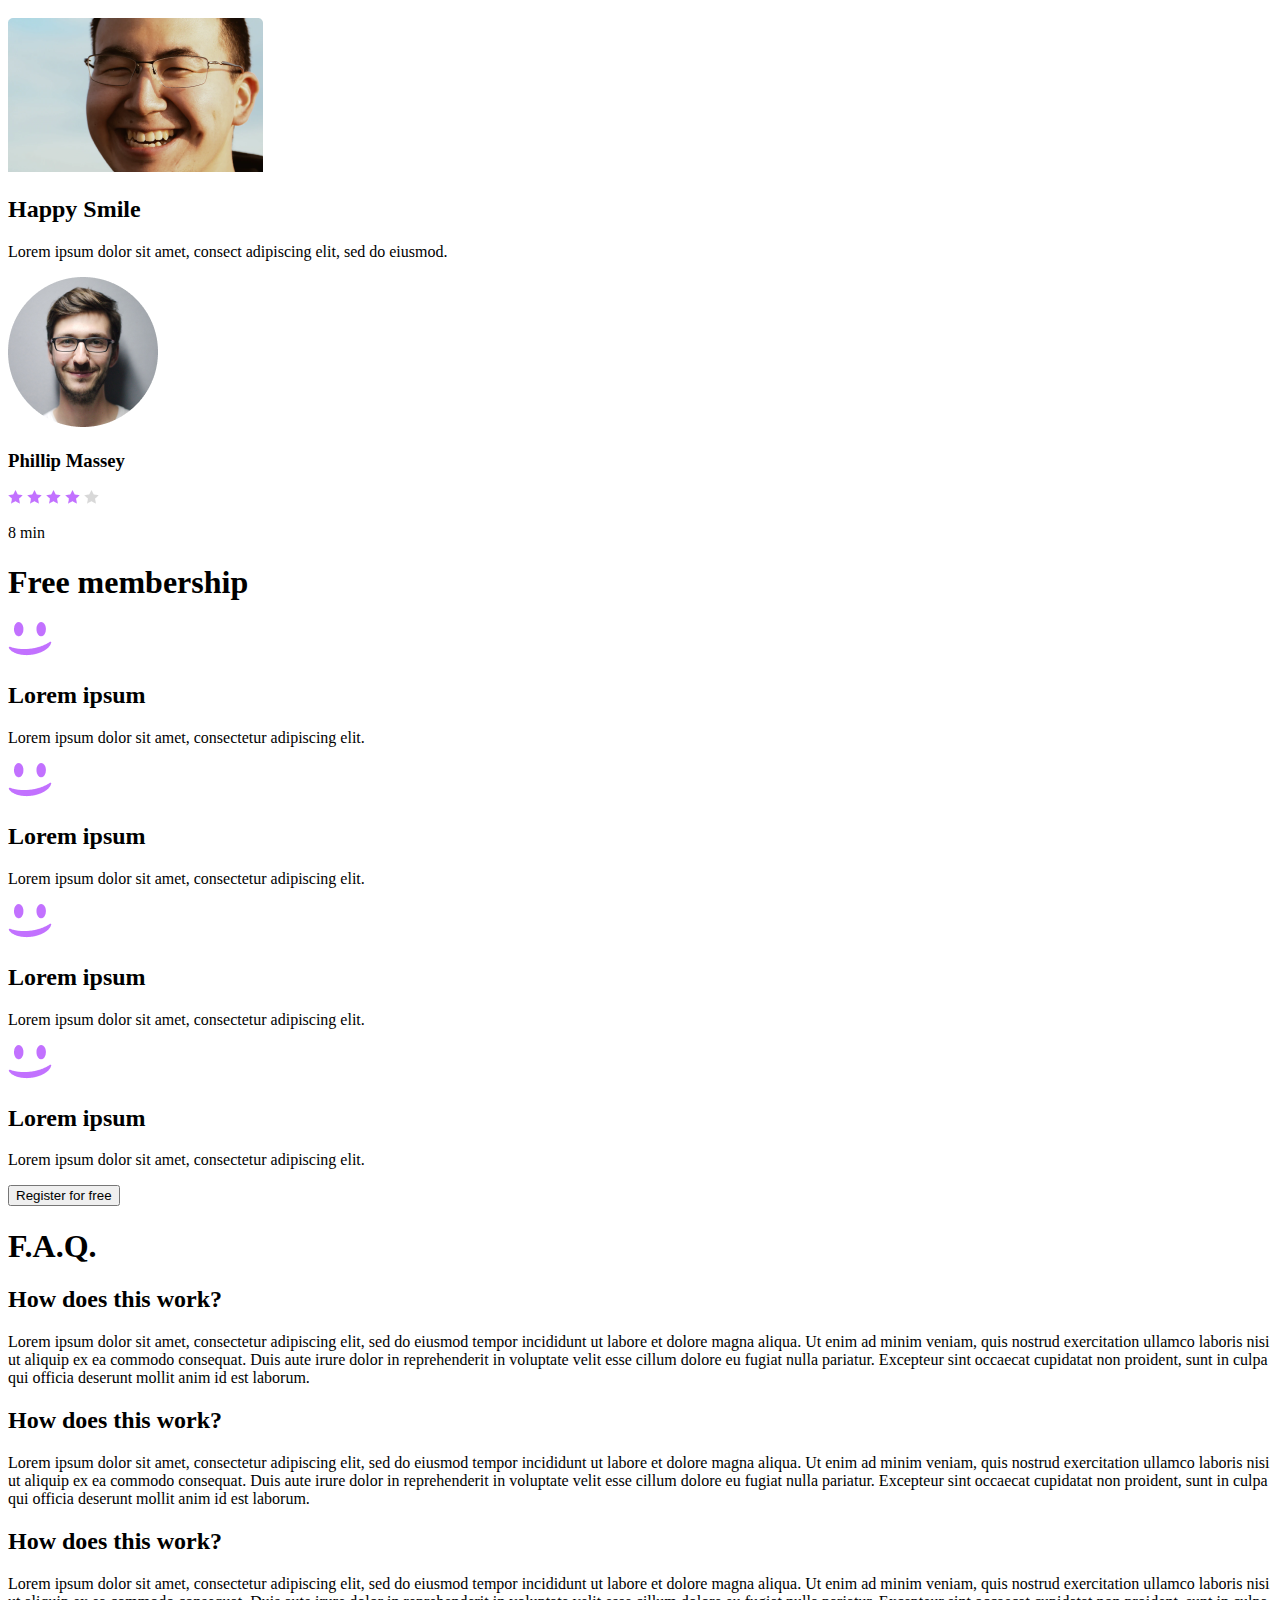
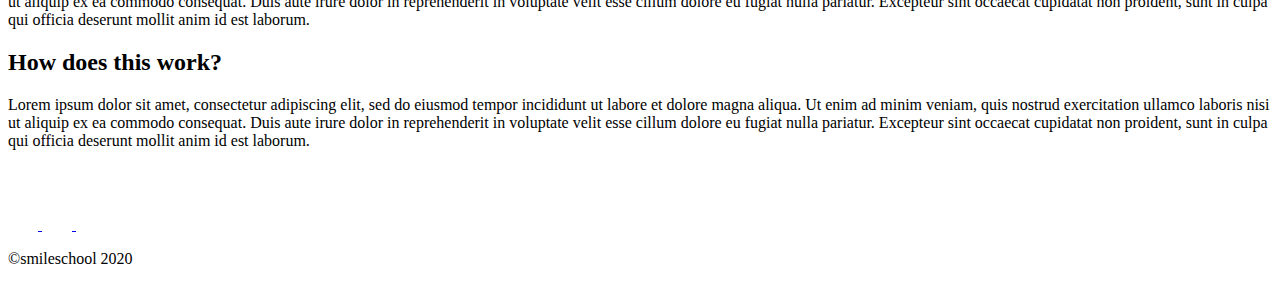
==== commit 3dee38ab: "And… the footer!" ====
--- a/html_advanced/index.html
+++ b/html_advanced/index.html
@@ -273,11 +273,30 @@
 
             </section>
         </main>
+        <!-- Footer -->
+        <footer>
+            <div>
+                <div>
+                    <!-- Logo -->
+                    <img src="Images/SMILE_logo.png" alt="Logo SMILE">
+                    <!-- Icons -->
+                    <div>
+                        <!-- Fb icon -->
+                        <a href="#">
+                            <img src="Images/Facebook_White.png" alt="Facebook Icon">
+                        </a>
+                        <!-- Twitter icon -->
+                        <a href="#">
+                            <img src="Images/Twitter_White.png" alt="Twitter Icon">
+                        </a>
+                        <!-- IG icon -->
+                        <a href="#">
+                            <img src="Images/Twitter_White.png" alt="Twitter Icon">
+                        </a>
+                    </div>
+                    <p>©smileschool 2020</p>
+                </div>
+            </div>
+        </footer>
     </body>
-
-    <!-- Footer -->
-    <footer>
-
-    </footer>
-
 </html>
